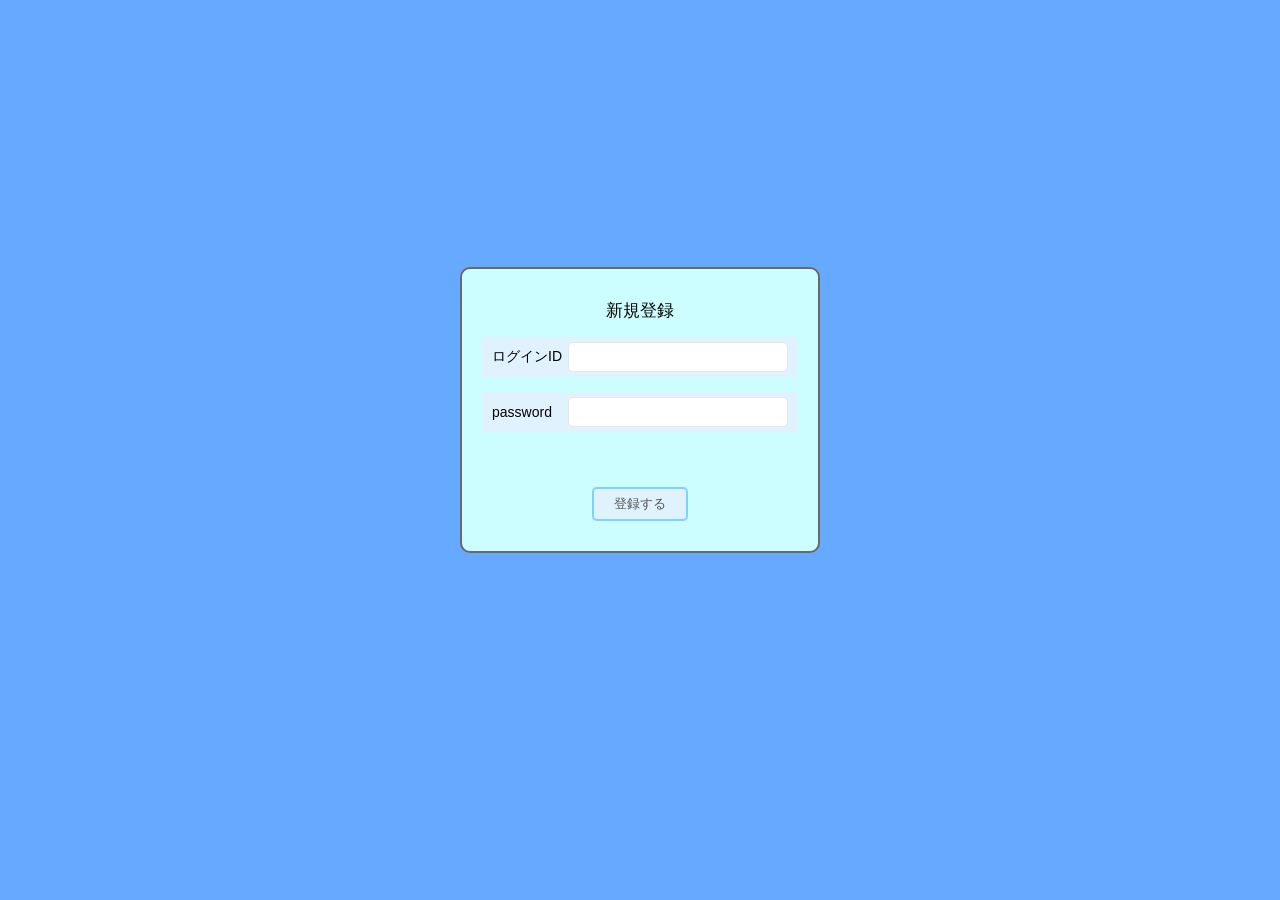
==== static/adduser.html @ fc9957ce "ログイン機能追加" ====
<!doctype html>
<html lang="ja">
  <head>
    <meta charset="UTF-8">
    <meta name="viewport" content="width=device-width, initial-scale=1.0">
    <meta name="description" content="ページの内容を説明する文章">
    <title>ログイン画面</title>
    <link rel="stylesheet" href="/static/style.css">
  </head>
  <body>
    <header>
    </header>

    <main class="login-main">
      <form class="login-box" id="loginForm">
        <div style="text-align: center;font-size: 17px;" >新規登録</div>
        <div class="input-group">
          <label>ログインID</label>
          <input class="login-input" type="text" id="username">
        </div>
        <div class="input-group">
          <label>password</label>
          <input class="login-input" type="password" id="password">
        </div>
        <!-- エラーメッセージ表示用の領域 -->
        <div id="errorMessage" style="color: red; text-align: center; font-size: 0.9em; min-height: 1.2em;"></div>
        <div class="submit-group">
          <input class="submit-btn" type="submit" value="登録する">
        </div>
      </form>
    </main>

    <script>
    document.getElementById('loginForm').addEventListener('submit', async (e) => {
        e.preventDefault(); // 画面リロードを防止
        
        const username = document.getElementById('username').value;
        const password = document.getElementById('password').value;
        const errorMsg = document.getElementById('errorMessage');

        errorMsg.textContent = '';

        try {
          const res = await fetch('/api/user/register', {
            method: 'POST',
            headers: { 'Content-Type': 'application/json' },
            body: JSON.stringify({ username, password })
          });

          if (res.ok) {
            // 認証成功時、トップページ（カレンダー）へ遷移
            window.location.href = '/';
          } else {
            // ID・パスワード誤り時の表示
            const data = await res.json();
            errorMsg.textContent = data.detail || '登録に失敗しました';
          }
        } catch (err) {
          errorMsg.textContent = '通信エラーが発生しました';
        }
      });
    </script>
  </body>
</html>
---- static/style.css ----
body { font-family: sans-serif; padding: 10px; background: #66aaff; font-size: 14px; margin: 0; }
.header { display: flex; justify-content: space-between; align-items: center; font-weight: bold; margin-bottom: 10px; }
.info-box { background:#f6dddd; padding: 10px; border-radius: 8px; margin-bottom: 10px; }
.status-card { background: #f6dddd; padding: 12px; border-radius: 8px; margin-bottom: 10px; border: 1px solid #aabbcc; }
.calendar-grid { display: grid; grid-template-columns: repeat(7, 1fr); gap: 2px; margin: 10px 0; }
.cell { background: #FFF; padding: 4px; text-align: center; border: 1px solid #ddd; height: 45px; cursor: pointer; position: relative; display: flex; flex-direction: column; justify-content: center; align-items: center; }
.cell-danger { background-color: #ffcdd2 !important; border: 2px solid #e53935; }
.calendar-input, textarea { padding: 5px; margin-bottom: 5px; width: 90%; font-family: sans-serif; }
button { padding: 8px; border-radius: 4px; border: none; background: #4caf50; color: white; cursor: pointer; width: 100%; margin-top: 5px; }
table { width: 100%; border-collapse: collapse; margin: 10px 0; font-size: 0.9em; }
th, td { border: 1px solid #aabbcc; padding: 5px; text-align: center; }
.list-item { display: flex; justify-content: space-between; border-bottom: 1px solid #eee; padding: 5px 0; font-size: 0.9em; align-items: center; }
.chart-wrapper { height: 280px; background: #F5F5F5; }
#currentMonth{background: #FFF;font-size: 20px;padding-top: 5px;}

/* カレンダーセルの削除用×ボタン */
.cell-delete-btn {
    position: absolute;
    top: 2px;
    right: 2px;
    font-size: 10px;
    color: #d32f2f;
    background: #F5F5F5;
    border-radius: 50%;
    width: 14px;
    height: 14px;
    display: flex;
    align-items: center;
    justify-content: center;
    font-weight: bold;
    cursor: pointer;
    z-index: 2;
}
.cell-delete-btn:hover {
    background: #f44336;
    color: #F5F5F5;
}

/* タブ切り替えエリアのスタイル */
.tab-buttons {
    display: flex;
    background:#f6dddd;
    border-radius: 6px;
    padding: 3px;
    margin-bottom: 10px;
}
.tab-btn {
    flex: 1;
    padding: 6px;
    text-align: center;
    background: transparent;
    border: none;
    cursor: pointer;
    font-weight: bold;
    color: #666;
    border-radius: 4px;
    font-size: 0.85em;
    margin-top: 0;
}
.tab-btn.active {
    background: #F5F5F5;
    color: #2196f3;
    box-shadow: 0 2px 4px rgba(0,0,0,0.1);
}
.tab-pane {
    display: none;
}
.tab-pane.active {
    display: block;
}

/* レスポンシブレイアウト：PCでは横並び、スマホでは縦並び */
.main-container {
    display: flex;
    flex-direction: column;
    gap: 10px;
}
@media (min-width: 768px) {
    .main-container {
        flex-direction: row;
        align-items: flex-start;
    }
    .left-column { flex: 1; }
    .right-column { flex: 1; }
}

form {
    width: 100%;
    box-sizing: border-box;
}

.login-main {
    min-height: calc(100vh - 100px); 
    display: flex;
    justify-content: center; /* 左右中央 */
    align-items: center;     /* 上下中央 */
}

/* 入力エリア全体の設定 */
.login-box {
    display: flex;
    flex-direction: column;
    gap: 15px;
    width: 100%;
    max-width: 360px; 
    border: 2px solid #696969;
    border-radius: 10px;
    padding:30px 20px;
    background: #ccfeff;
}
/* ラベルと入力欄のセット */
.input-group {
    display: flex;
    align-items: center;
    justify-content: space-between;
    background:#e0f2fe;
    padding: 5px 10px;
}

.login-input {
    height: 30px;
    width: 220px;
    box-sizing: border-box;
}

/* 送信ボタンの配置設定 */
.submit-group {
    text-align: center; /* ボタンを中央寄せ */
    margin-top: 10px;
}

.submit-btn {
    padding: 6px 20px;
    cursor: pointer;
    background:#e0f2fe;
    border: 2px solid #7cd3ff;
    color: #555;
}
textarea,input{
    border: 1.5px solid #e2e8f0;
    border-radius: 5px;
    box-sizing: border-box;
}
.test{
    height: 40px;
    width: 120px;
    text-align: center;
    padding:5px;
    background:#ccfeff;
    border: 2px solid #7a7a7a;
} 
.test2 {
    text-align: right;
}
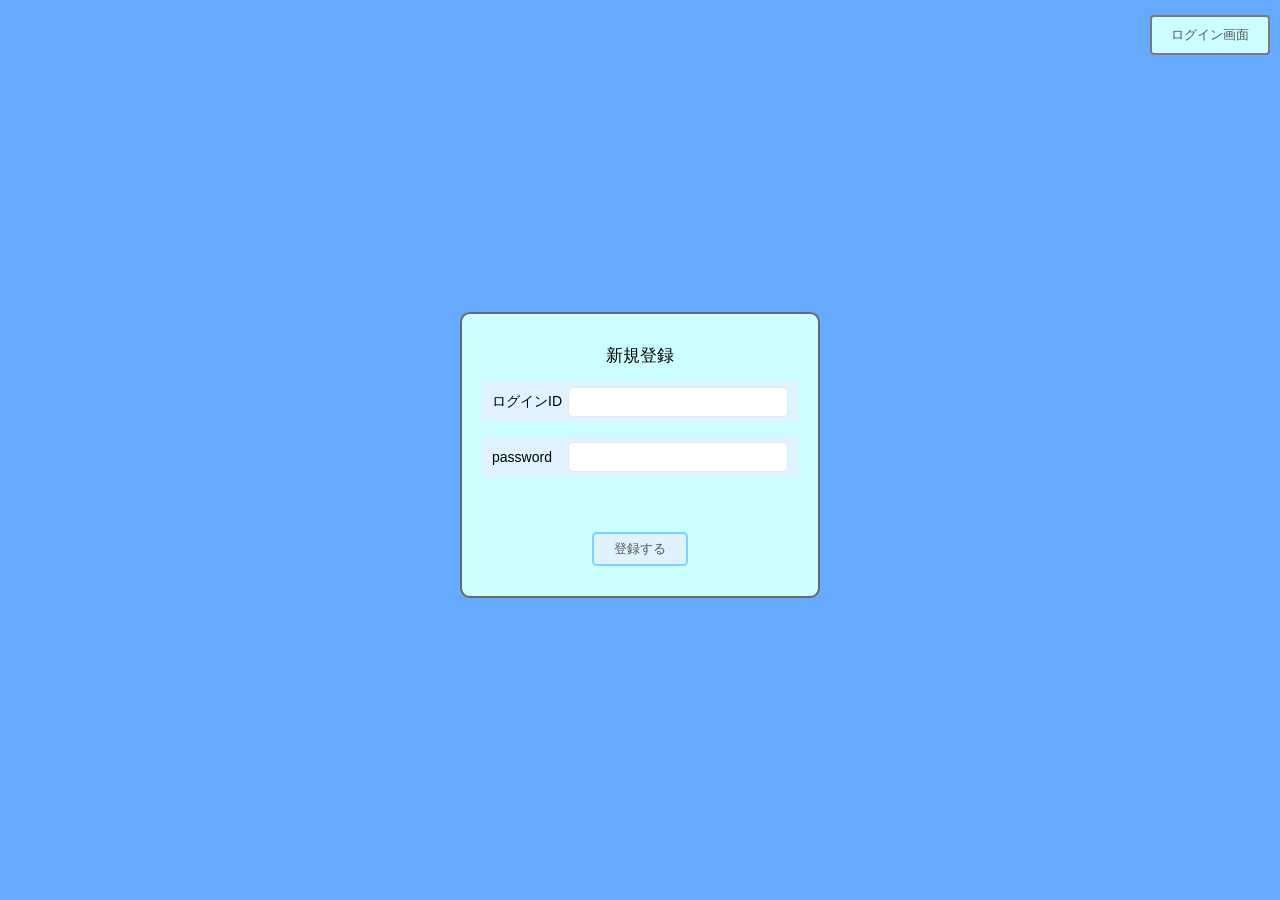
==== commit a8fd9921: "login修正" ====
--- a/static/adduser.html
+++ b/static/adduser.html
@@ -9,6 +9,9 @@
   </head>
   <body>
     <header>
+      <div class="test2">
+      <button class="test" type="button" onclick="location.href='/'" style="color: #555;">ログイン画面</button>
+        </div>
     </header>
 
     <main class="login-main">
@@ -41,7 +44,7 @@
         errorMsg.textContent = '';
 
         try {
-          const res = await fetch('/api/user/register', {
+          const res = await fetch('/api/users/register', {
             method: 'POST',
             headers: { 'Content-Type': 'application/json' },
             body: JSON.stringify({ username, password })
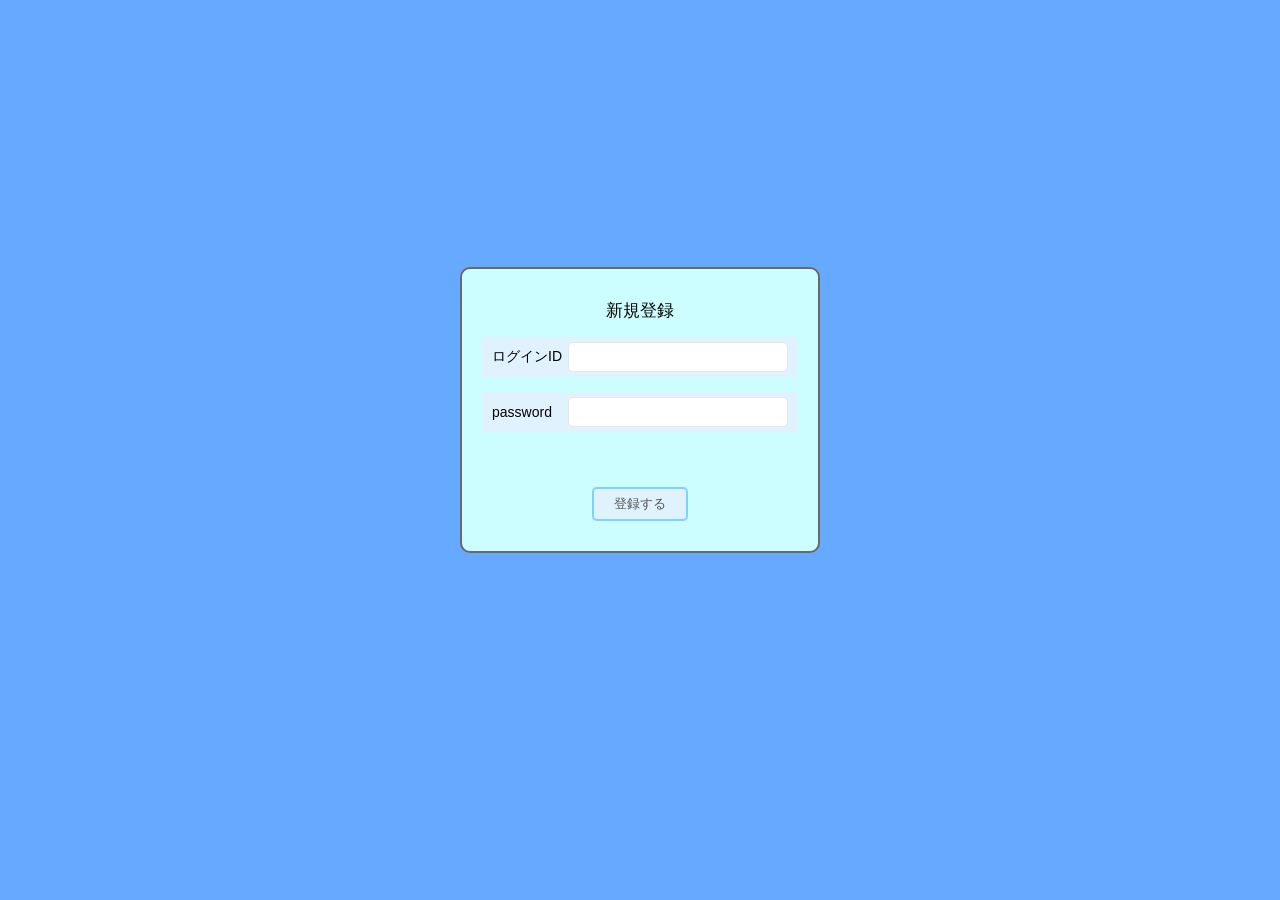
==== commit 8a843436: "Revert "login修正" This reverts commit a8fd99213d242574dc5c3c95942d2af9e5a31fc9." ====
--- a/static/adduser.html
+++ b/static/adduser.html
@@ -9,9 +9,6 @@
   </head>
   <body>
     <header>
-      <div class="test2">
-      <button class="test" type="button" onclick="location.href='/'" style="color: #555;">ログイン画面</button>
-        </div>
     </header>
 
     <main class="login-main">
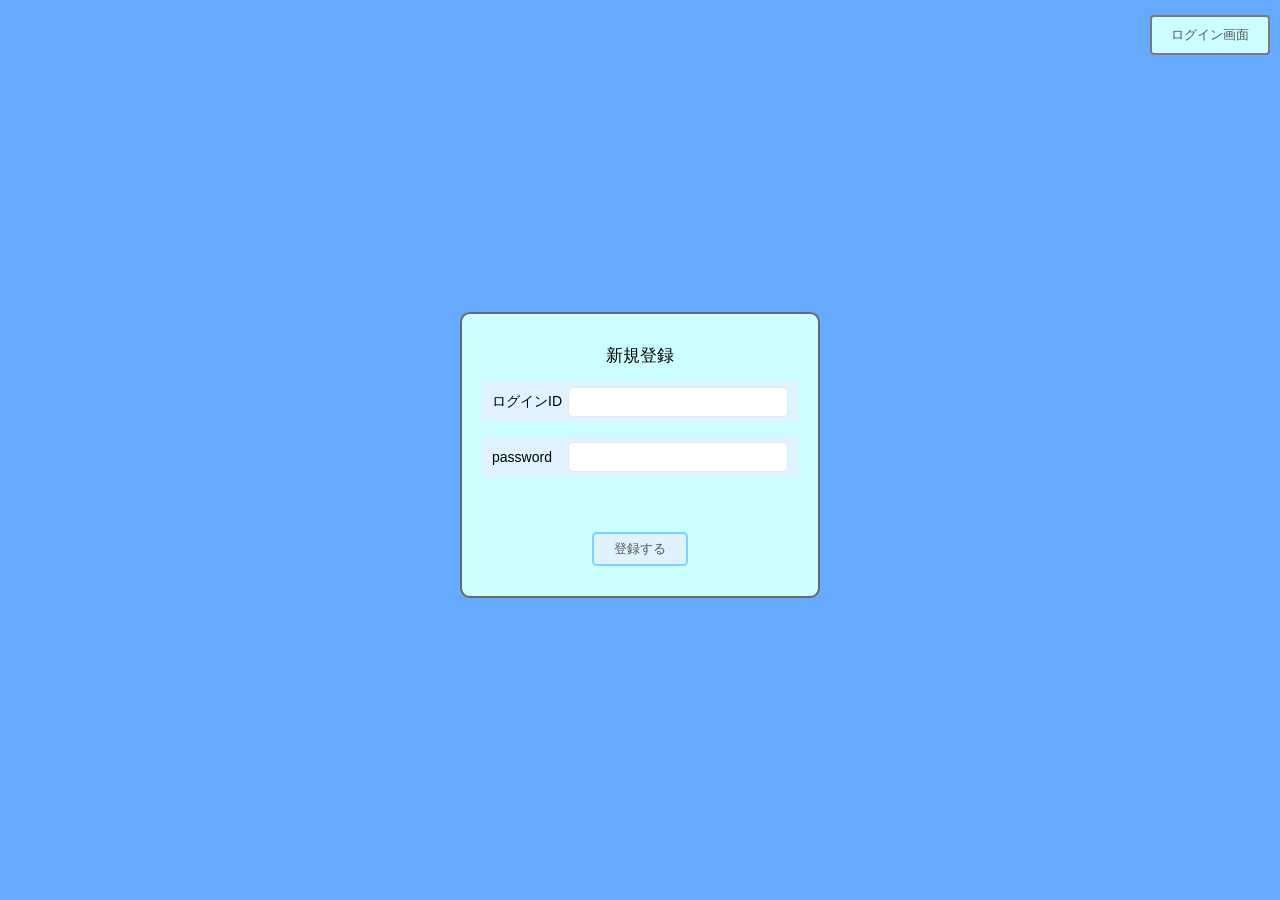
==== commit e1a05aad: "コミットしなおし" ====
--- a/static/adduser.html
+++ b/static/adduser.html
@@ -9,6 +9,9 @@
   </head>
   <body>
     <header>
+      <div class="test2">
+      <button class="test" type="button" onclick="location.href='/'" style="color: #555;">ログイン画面</button>
+        </div>
     </header>
 
     <main class="login-main">
